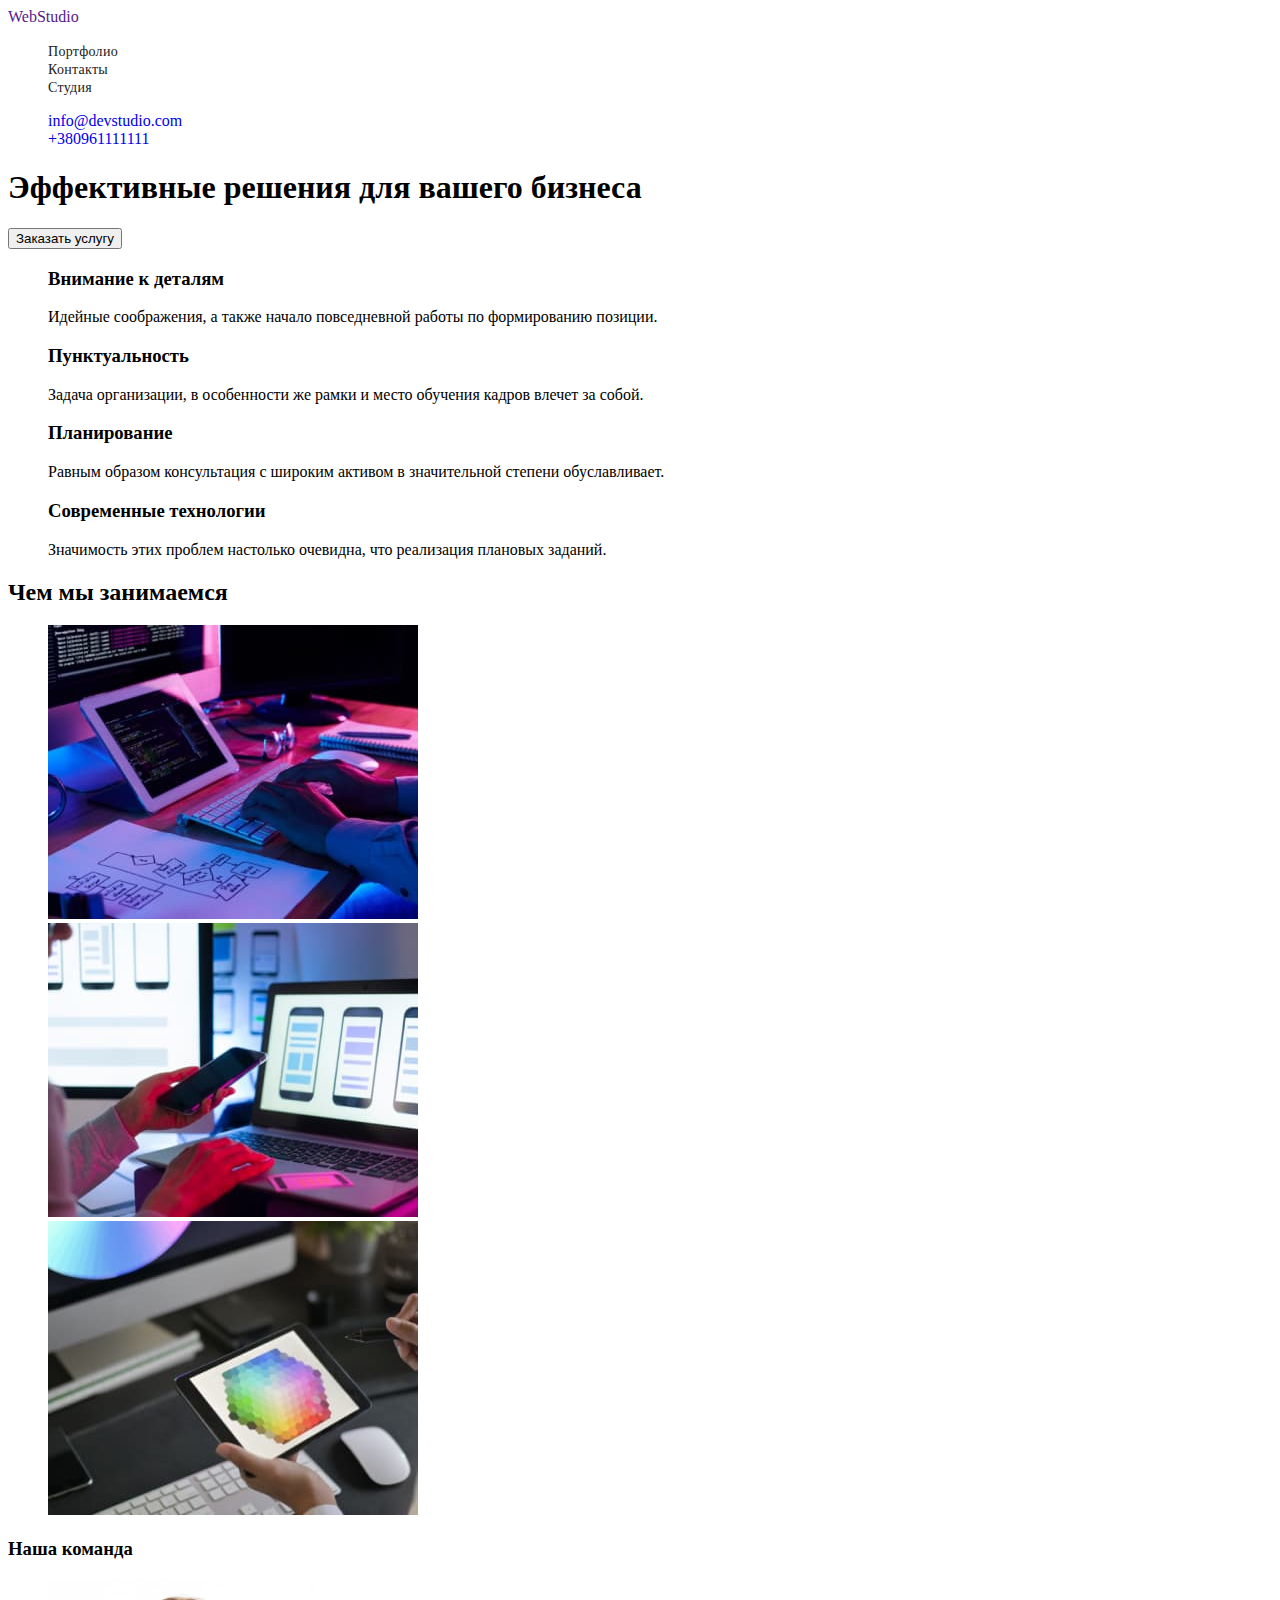
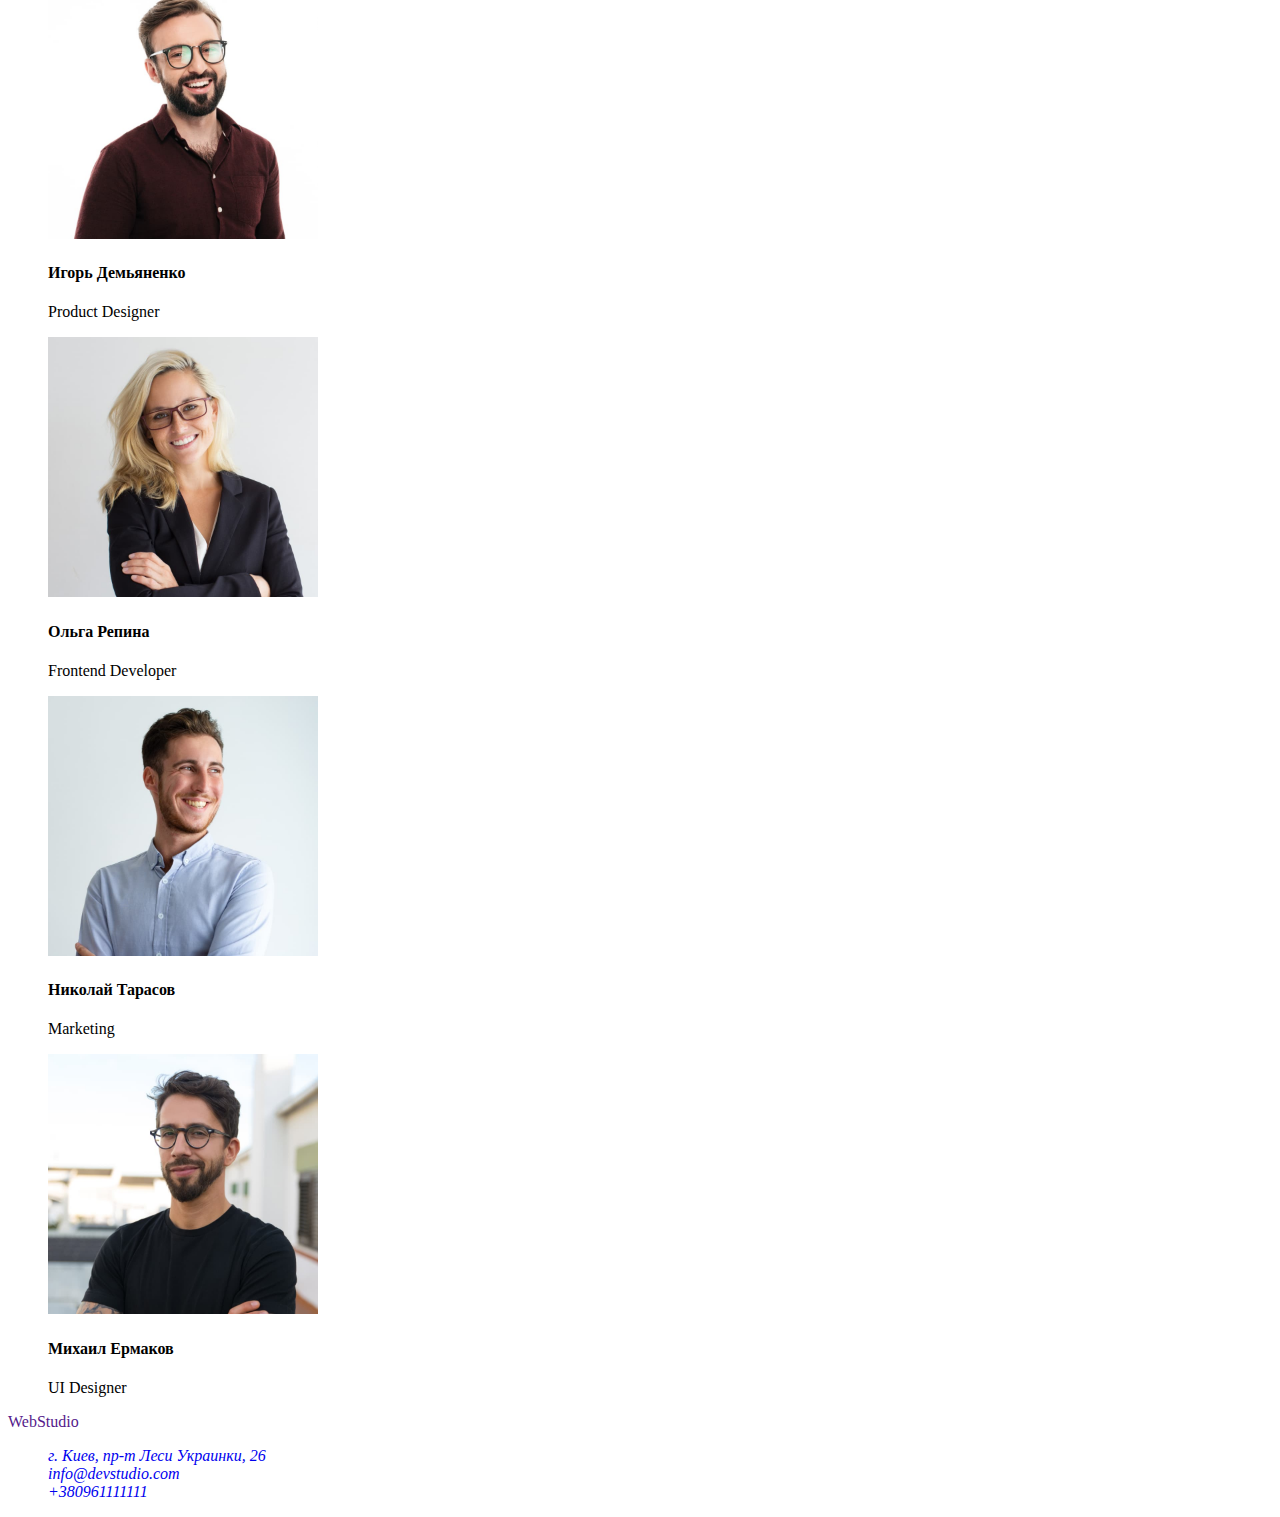
==== index.html @ b321ed25 "почав накладати стилі" ====
<!DOCTYPE html>
<html lang="ru">
<head>
    <meta charset="UTF-8">
    <meta http-equiv="X-UA-Compatible" content="IE=edge">
    <meta name="viewport" content="width=device-width, initial-scale=1.0">
    <title>WebStudio</title>
    <link rel="preconnect" href="https://fonts.googleapis.com">
    <link rel="preconnect" href="https://fonts.gstatic.com" crossorigin>
    <link 
    href="https://fonts.googleapis.com/css2?family=Raleway:wght@700&family=Roboto:wght@400;500;700;900&display=swap"
    rel="stylesheet">
    <link rel="stylesheet" href="./css/styles.css"/>
</head>
<body>
    <!--HEADER-->
   <header class="header">
    <nav class="navigation">
        <a class="logo link" href="">WebStudio</a>
    <ul class="menu list"> 
        <li class="menu-item">
            <a class="menu-link link" href="">Портфолио</a></li>
        <li class="menu-item">
            <a class="menu-link link" href="">Контакты</a></li>
        <li class="menu-item">
            <a class="menu-link link" href="">Студия</a></li>
    </ul>
    </nav>
    <ul class="list">
        <li>
            <a class="link" href="malito:info@devstudio.com">info@devstudio.com</a>
        </li>
        <li><a class="contact-phone-number link" href="tel:">+380961111111</a></li>
    </ul>
   </header> 
   <!--MAIN-->
   <main>
    <Section>
        <h1>Эффективные решения для вашего бизнеса</h1>
        <button type="submit">Заказать услугу</button>
    </Section>
    <section>
        <h2 hidden>Наши преимущества</h2>
        <ul class="list">
            <li><h3>Внимание к деталям</h3>
                <p>Идейные соображения, а также начало повседневной работы по формированию позиции.</p>
            </li>
            <li><h3>Пунктуальность</h3>
                <p>Задача организации, в особенности же рамки и место обучения кадров влечет за собой.</p>
            </li>
            <li><h3>Планирование</h3>
                <p>Равным образом консультация с широким активом в значительной степени обуславливает.</p>
            </li>
            <li><h3>Современные технологии</h3>
                <p>Значимость этих проблем настолько очевидна, что реализация плановых заданий.</p>
            </li>
        </ul>
    </section>
    <section>
        <h2>Чем мы занимаемся</h2>
        <ul class="list">
            <li>
                <img src="./images/img.jpg" alt="работа за компьютером" width="370" height="294">
            </li>
            <li>
                <img src="./images/img-2.jpg" alt="работа за компьютером" width="370" height="294">
            </li>
            <li>
                <img src="./images/img-3.jpg" alt="работа за компьютером" width="370" height="294">
            </li>
        </ul>
    </section>
    <section>
        <h3>Наша команда</h3>
    <ul class="list">
        <li><img src="./images/img-4.jpg" alt="Игорь Демьяненко" width="270" height="260">
            <h4>Игорь Демьяненко</h4>
            <p lang="en">Product Designer</p></li>
        <li><img src="./images/img-5.jpg" alt="Ольга Репина" width="270" height="260">
            <h4>Ольга Репина</h4>
            <p lang="en">Frontend Developer</p></li>
        <li><img src="./images/img-6.jpg" alt="Николай Тарасов" width="270" height="260">
            <h4>Николай Тарасов</h4>
            <p lang="en">Marketing</p></li>
        <li><img src="./images/img-7.jpg" alt="Михаил Ермаков" width="270" height="260">
            <h4>Михаил Ермаков</h4>
            <p lang="en">UI Designer</p></li>
    </ul>
    </section>
   </main>
   <footer>
    <a class="logo link" href="">WebStudio</a>
    <address>
        <ul class="list">
            <li><a class="link" href="https://goo.gl/maps/oq8JEiKkKyCuz6h78" target="_blank" rel="noopener noreferrer">г. Киев, пр-т Леси Украинки,
                26</a></li>
            <li><a class="link" href="malito:info@devstudio.com">info@devstudio.com</a></li>
            <li><a class="contact-phone-number link" href="tel:">+380961111111</a></li>
        </ul>
    </address>
   </footer>
</body>
</html>
---- css/styles.css ----
.list {
    list-style: none;
}
.link {
    text-decoration: none;
}
.menu-link{font-family: 'Roboto'sans-serif;
    font-style: normal;
    font-weight: 500;
    font-size: 14px;
    line-height: 16px;
    letter-spacing: 0.02em;

    color: #212121;}
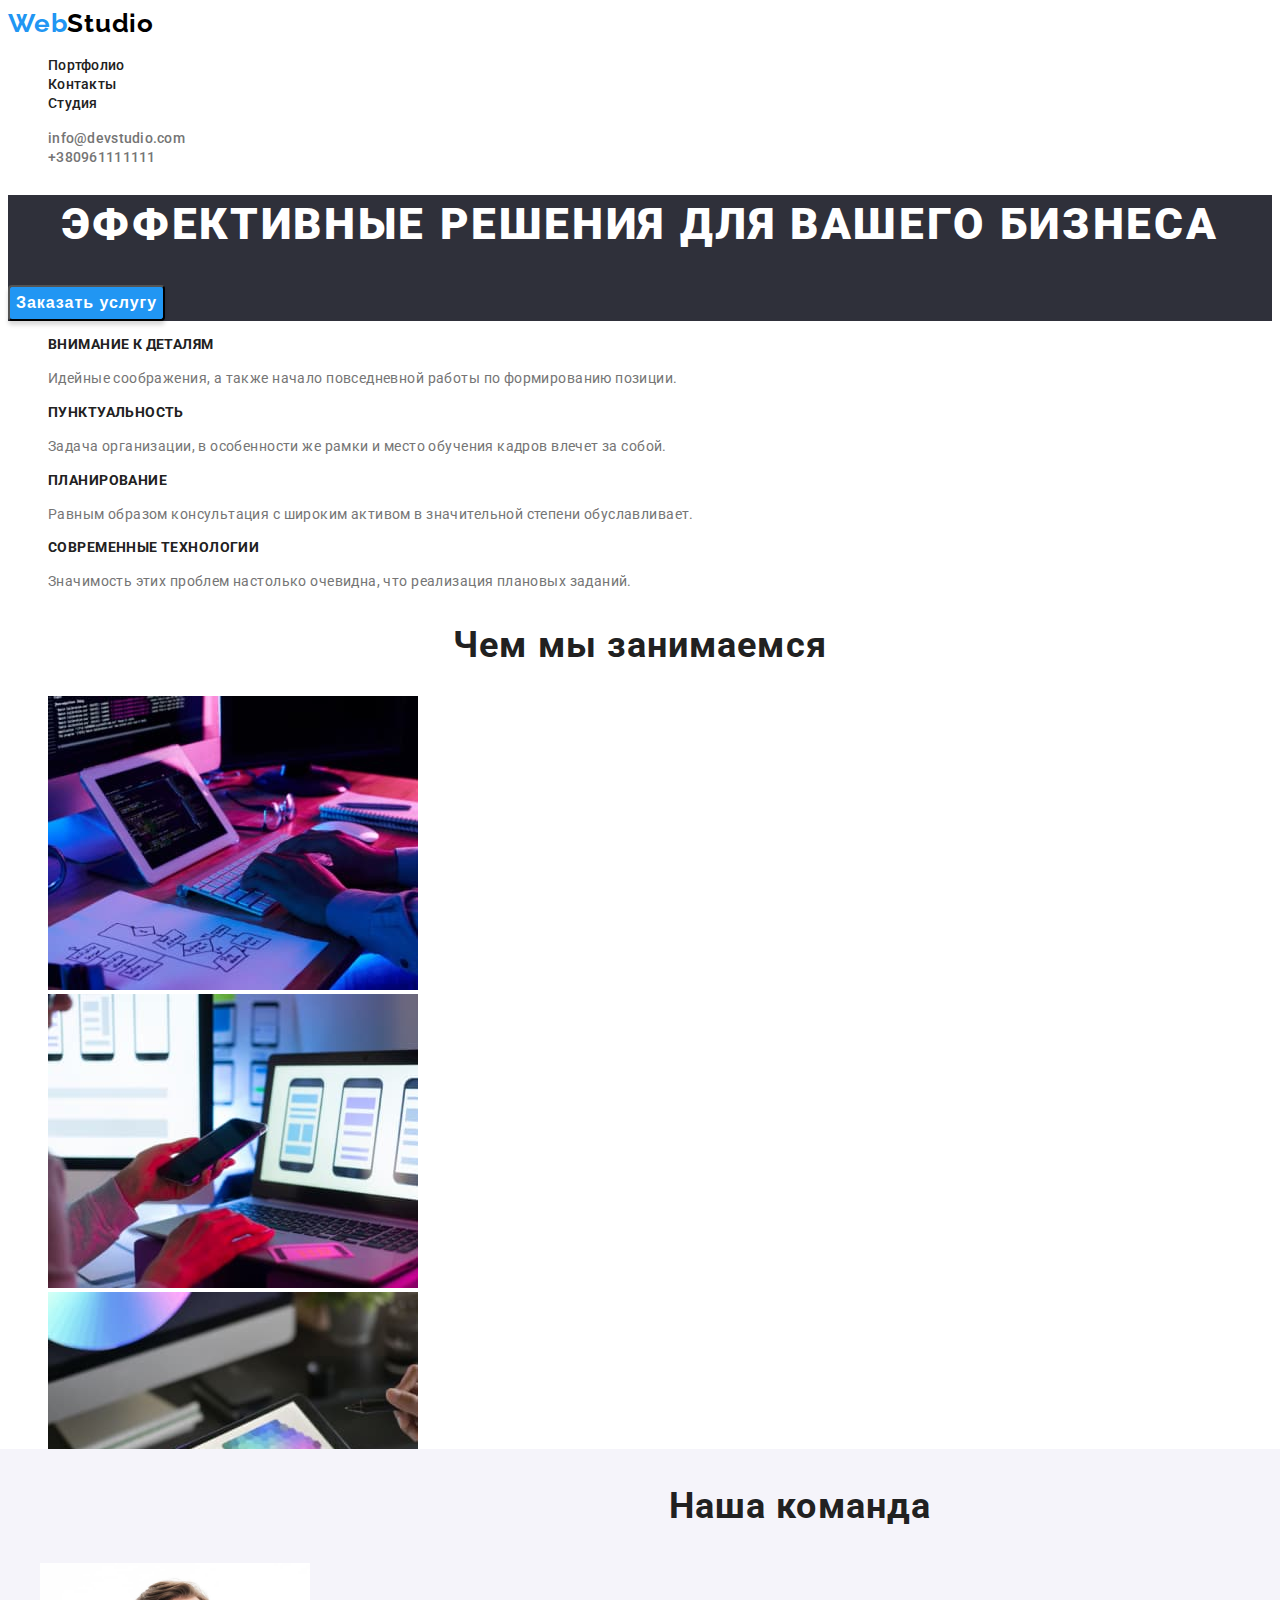
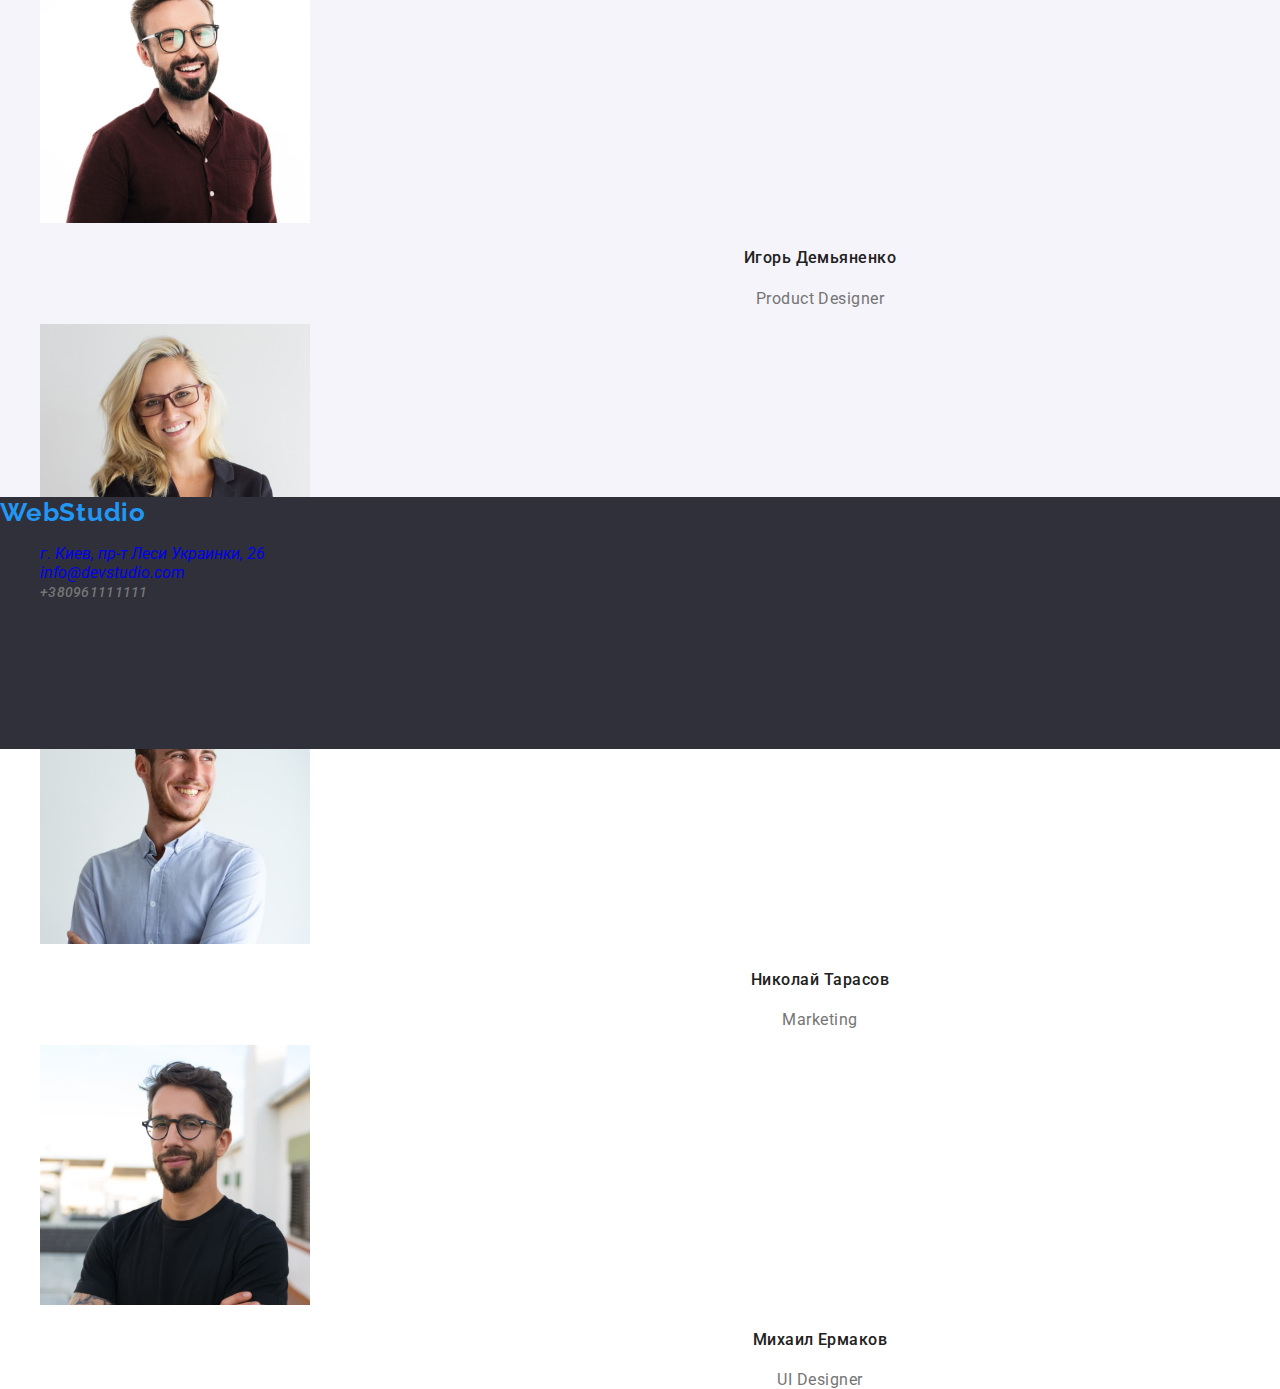
==== commit a3e100e6: "практично закінчив накладати стилі" ====
--- a/index.html
+++ b/index.html
@@ -16,7 +16,7 @@
     <!--HEADER-->
    <header class="header">
     <nav class="navigation">
-        <a class="logo link" href="">WebStudio</a>
+        <a class="logo link" href="">Web<span class="logo-studio">Studio</span></a>
     <ul class="menu list"> 
         <li class="menu-item">
             <a class="menu-link link" href="">Портфолио</a></li>
@@ -28,36 +28,36 @@
     </nav>
     <ul class="list">
         <li>
-            <a class="link" href="malito:info@devstudio.com">info@devstudio.com</a>
+            <a class="contact-mail link" href="malito:info@devstudio.com">info@devstudio.com</a>
         </li>
         <li><a class="contact-phone-number link" href="tel:">+380961111111</a></li>
     </ul>
    </header> 
    <!--MAIN-->
    <main>
-    <Section>
-        <h1>Эффективные решения для вашего бизнеса</h1>
-        <button type="submit">Заказать услугу</button>
+    <Section class="hero">
+        <h1 class="effective-solutions">Эффективные решения для вашего бизнеса</h1>
+        <button class="modal-button" type="submit">Заказать услугу</button>
     </Section>
     <section>
         <h2 hidden>Наши преимущества</h2>
         <ul class="list">
-            <li><h3>Внимание к деталям</h3>
-                <p>Идейные соображения, а также начало повседневной работы по формированию позиции.</p>
+            <li><h3 class="our-advantages">Внимание к деталям</h3>
+                <p class="advantages-text">Идейные соображения, а также начало повседневной работы по формированию позиции.</p>
             </li>
-            <li><h3>Пунктуальность</h3>
-                <p>Задача организации, в особенности же рамки и место обучения кадров влечет за собой.</p>
+            <li><h3 class="our-advantages">Пунктуальность</h3>
+                <p class="advantages-text">Задача организации, в особенности же рамки и место обучения кадров влечет за собой.</p>
             </li>
-            <li><h3>Планирование</h3>
-                <p>Равным образом консультация с широким активом в значительной степени обуславливает.</p>
+            <li><h3 class="our-advantages">Планирование</h3>
+                <p class="advantages-text">Равным образом консультация с широким активом в значительной степени обуславливает.</p>
             </li>
-            <li><h3>Современные технологии</h3>
-                <p>Значимость этих проблем настолько очевидна, что реализация плановых заданий.</p>
+            <li><h3 class="our-advantages">Современные технологии</h3>
+                <p class="advantages-text">Значимость этих проблем настолько очевидна, что реализация плановых заданий.</p>
             </li>
         </ul>
     </section>
     <section>
-        <h2>Чем мы занимаемся</h2>
+        <h2 class="about-us">Чем мы занимаемся</h2>
         <ul class="list">
             <li>
                 <img src="./images/img.jpg" alt="работа за компьютером" width="370" height="294">
@@ -70,25 +70,25 @@
             </li>
         </ul>
     </section>
-    <section>
-        <h3>Наша команда</h3>
+    <section class="our-team">
+        <h3 class="about-us">Наша команда</h3>
     <ul class="list">
         <li><img src="./images/img-4.jpg" alt="Игорь Демьяненко" width="270" height="260">
-            <h4>Игорь Демьяненко</h4>
-            <p lang="en">Product Designer</p></li>
+            <h4 class="name-our-team">Игорь Демьяненко</h4>
+            <p class="jobtitle-our-team" lang="en">Product Designer</p></li>
         <li><img src="./images/img-5.jpg" alt="Ольга Репина" width="270" height="260">
-            <h4>Ольга Репина</h4>
-            <p lang="en">Frontend Developer</p></li>
+            <h4 class="name-our-team">Ольга Репина</h4>
+            <p class="jobtitle-our-team" lang="en">Frontend Developer</p></li>
         <li><img src="./images/img-6.jpg" alt="Николай Тарасов" width="270" height="260">
-            <h4>Николай Тарасов</h4>
-            <p lang="en">Marketing</p></li>
+            <h4 class="name-our-team">Николай Тарасов</h4>
+            <p class="jobtitle-our-team" lang="en">Marketing</p></li>
         <li><img src="./images/img-7.jpg" alt="Михаил Ермаков" width="270" height="260">
-            <h4>Михаил Ермаков</h4>
-            <p lang="en">UI Designer</p></li>
+            <h4 class="name-our-team">Михаил Ермаков</h4>
+            <p class="jobtitle-our-team" lang="en">UI Designer</p></li>
     </ul>
     </section>
    </main>
-   <footer>
+   <footer class="footer">
     <a class="logo link" href="">WebStudio</a>
     <address>
         <ul class="list">
--- a/css/styles.css
+++ b/css/styles.css
@@ -4,11 +4,152 @@
 .link {
     text-decoration: none;
 }
-.menu-link{font-family: 'Roboto'sans-serif;
-    font-style: normal;
+
+body{
+font-family: 'Roboto', sans-serif;
+}
+
+.logo{
+    font-family: 'Raleway', sans-serif;
+        font-weight: 700;
+        font-size: 26px;
+        line-height: 1.19;
+        letter-spacing: 0.03em;
+    
+        color: #2196F3;
+}
+
+.logo-studio{
+ color:#000000;
+}
+
+.menu-link{
     font-weight: 500;
     font-size: 14px;
-    line-height: 16px;
+    line-height: 1.14;
     letter-spacing: 0.02em;
 
-    color: #212121;}+    color: #212121;
+}
+    .menu-link:hover,
+    .menu-link:focus{
+color: #2196F3;
+    }
+    
+    .contact-mail,
+    .contact-phone-number{
+            font-weight: 500;
+            font-size: 14px;
+            line-height: 1.14;
+            letter-spacing: 0.02em;
+        
+            color: #757575;
+    }
+        .contact-mail:hover,
+        .contact-phone-number:hover,
+                .contact-mail:focus,
+                .contact-phone-number :focus{   
+                    font-weight: 500;
+                    font-size: 14px;
+                    line-height: 1.14;
+                    letter-spacing: 0.02em;
+                
+                    color: #2196F3;
+                }
+                
+                .hero{
+                
+                    background: #2F303A;
+                }
+    
+                .effective-solutions{
+            font-weight: 900;
+            font-size: 44px;
+            line-height: 1.36;
+            text-align: center;
+            letter-spacing: 0.06em;
+            text-transform: uppercase;
+        
+            color: #FFFFFF; 
+    }
+ .modal-button{
+        font-weight: 700;
+        font-size: 16px;
+        line-height: 1.88;
+        display: flex;
+        align-items: center;
+        text-align: center;
+        letter-spacing: 0.06em;
+        cursor: pointer;
+    
+        color: #FFFFFF; 
+        
+ } 
+ .modal-button{
+    background: #2196F3;
+        box-shadow: 0px 4px 4px rgba(0, 0, 0, 0.15);
+        border-radius: 4px;
+ } 
+ .our-advantages{
+        font-weight: 700;
+        font-size: 14px;
+        line-height: 1.14;
+        letter-spacing: 0.03em;
+        text-transform: uppercase;
+    
+        color: #212121;
+ }
+ .advantages-text{
+        font-weight: 400;
+        font-size: 14px;
+        line-height: 1.71;
+        letter-spacing: 0.03em;
+    
+        color: #757575;
+ }
+ .about-us{
+        font-weight: 700;
+        font-size: 36px;
+        line-height: 1.17;
+        text-align: center;
+        letter-spacing: 0.03em;
+    
+        color: #212121;
+ }
+ .our-team{
+    position: absolute;
+        width: 1600px;
+        height: 648px;
+        left: 0px;
+        top: 1449px;
+    
+        background: #F5F4FA;
+ }
+ .name-our-team{
+        font-weight: 500;
+        font-size: 16px;
+        line-height: 1.19;
+        text-align: center;
+        letter-spacing: 0.03em;
+    
+        color: #212121;
+ }
+ .jobtitle-our-team{
+        font-weight: 400;
+        font-size: 16px;
+        line-height: 1.19;
+        text-align: center;
+        letter-spacing: 0.03em;
+    
+        color: #757575;
+ }
+ 
+ .footer{
+    position: absolute;
+        width: 1600px;
+        height: 252px;
+        left: 0px;
+        top: 2097px;
+    
+        background: #2F303A;
+ }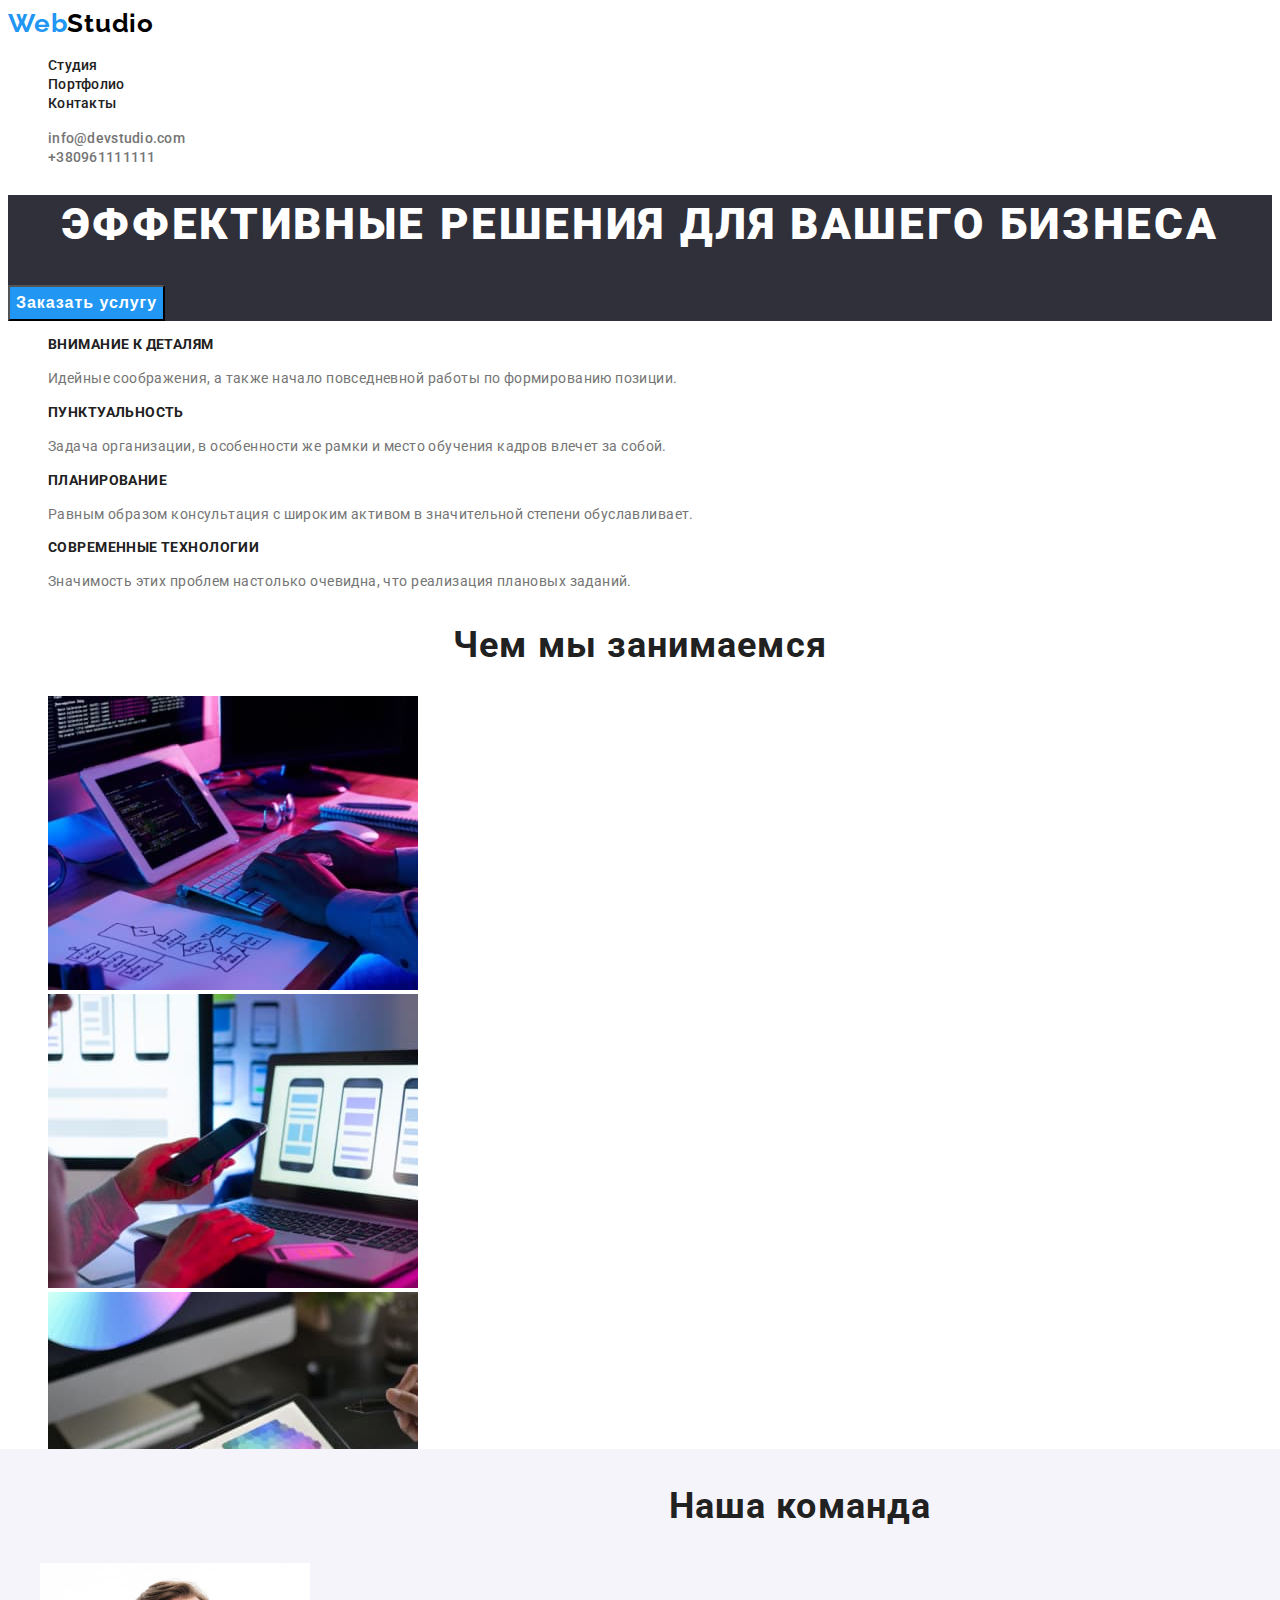
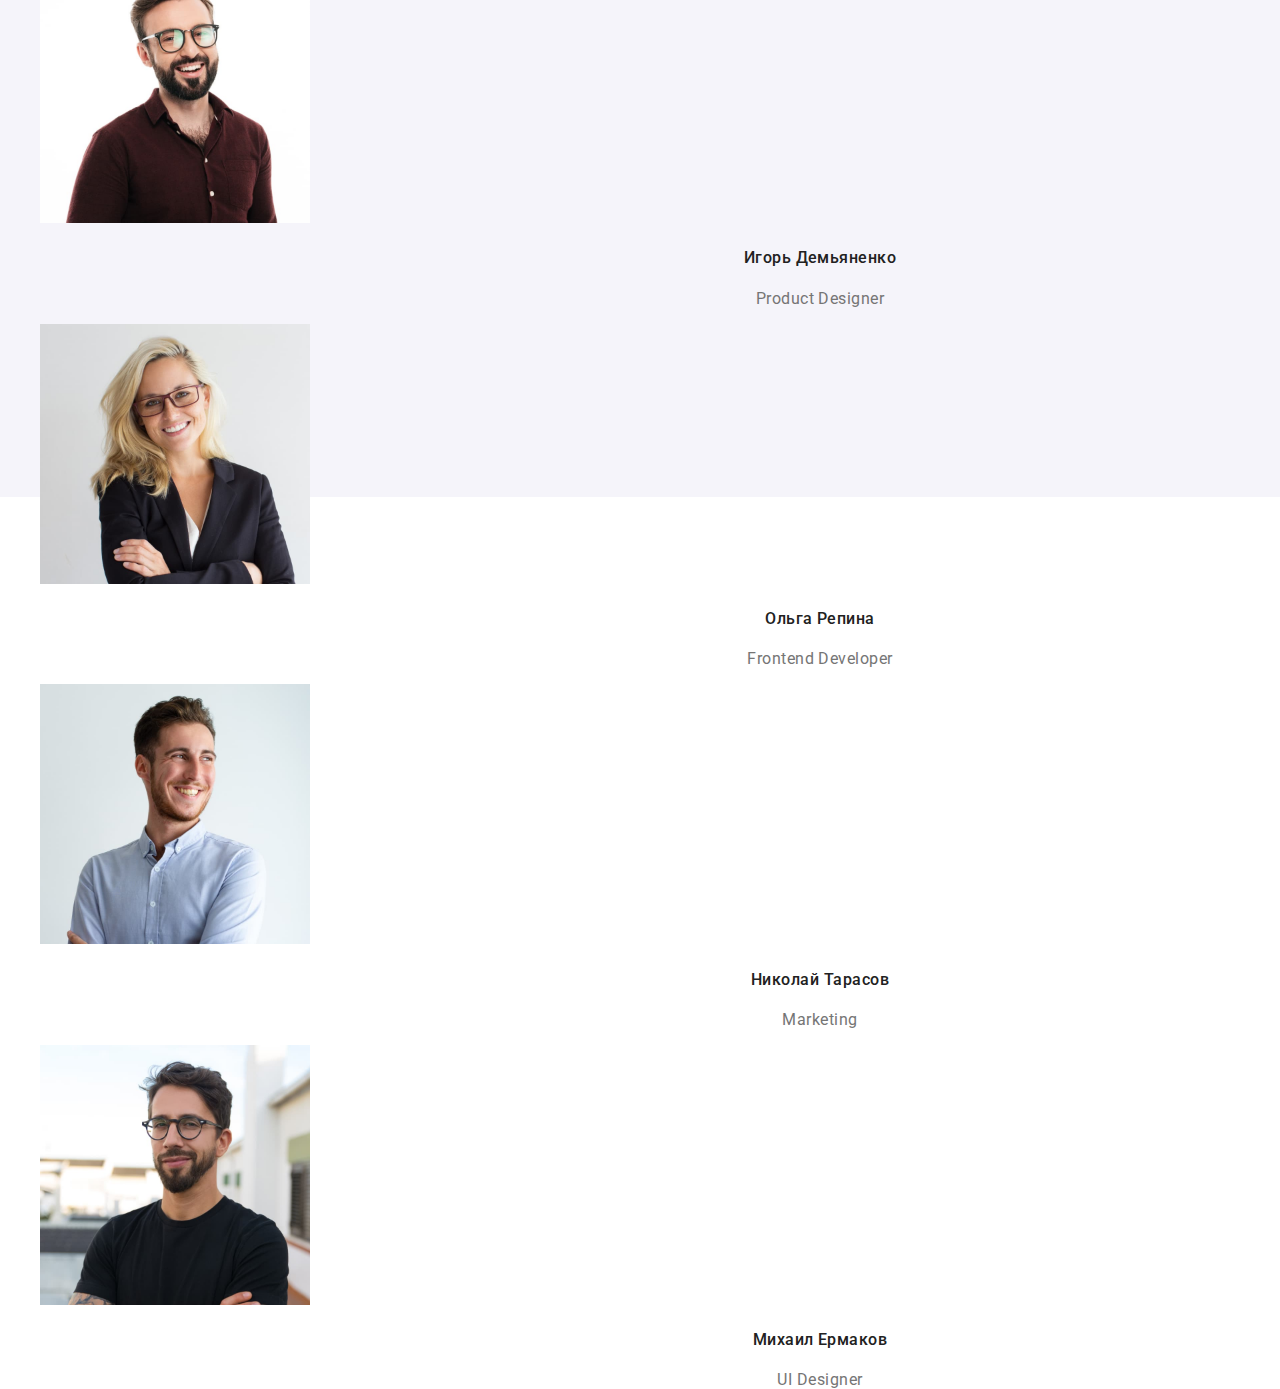
==== commit 60f834e8: "створив портфоліо хтмл" ====
--- a/index.html
+++ b/index.html
@@ -13,17 +13,18 @@
     <link rel="stylesheet" href="./css/styles.css"/>
 </head>
 <body>
-    <!--HEADER-->
+ 
+    <!-------- HEADER --------->
    <header class="header">
     <nav class="navigation">
         <a class="logo link" href="">Web<span class="logo-studio">Studio</span></a>
     <ul class="menu list"> 
         <li class="menu-item">
+            <a class="menu-link link" href="">Студия</a></li>
+        <li class="menu-item">
             <a class="menu-link link" href="">Портфолио</a></li>
         <li class="menu-item">
             <a class="menu-link link" href="">Контакты</a></li>
-        <li class="menu-item">
-            <a class="menu-link link" href="">Студия</a></li>
     </ul>
     </nav>
     <ul class="list">
@@ -33,11 +34,13 @@
         <li><a class="contact-phone-number link" href="tel:">+380961111111</a></li>
     </ul>
    </header> 
-   <!--MAIN-->
+   <!------------ /HEADER-------->
+   
+   <!-------------HERO---------->
    <main>
     <Section class="hero">
         <h1 class="effective-solutions">Эффективные решения для вашего бизнеса</h1>
-        <button class="modal-button" type="submit">Заказать услугу</button>
+        <button class="modal-button" type="button">Заказать услугу</button>
     </Section>
     <section>
         <h2 hidden>Наши преимущества</h2>
@@ -56,7 +59,12 @@
             </li>
         </ul>
     </section>
-    <section>
+
+     <!-------/HERO----------->
+
+     <!---ЧЕМ МЫ ЗАНИМАЕМСЯ-------->
+
+         <section>
         <h2 class="about-us">Чем мы занимаемся</h2>
         <ul class="list">
             <li>
@@ -70,6 +78,9 @@
             </li>
         </ul>
     </section>
+    <!---/ЧЕМ МЫ ЗАНИМАЕМСЯ-->
+
+    <!-----OUR TEAM------>
     <section class="our-team">
         <h3 class="about-us">Наша команда</h3>
     <ul class="list">
@@ -88,12 +99,15 @@
     </ul>
     </section>
    </main>
+   <!-------/OUR TEAM--------->
+
+   <!--------FOOTER---------->
    <footer class="footer">
     <a class="logo link" href="">WebStudio</a>
     <address>
         <ul class="list">
-            <li><a class="link" href="https://goo.gl/maps/oq8JEiKkKyCuz6h78" target="_blank" rel="noopener noreferrer">г. Киев, пр-т Леси Украинки,
-                26</a></li>
+            <li><a class="link" href="https://goo.gl/maps/oq8JEiKkKyCuz6h78" target="_blank" rel="noopener noreferrer">г. Киев, пр-т Леси Украинки,26
+            </a></li>
             <li><a class="link" href="malito:info@devstudio.com">info@devstudio.com</a></li>
             <li><a class="contact-phone-number link" href="tel:">+380961111111</a></li>
         </ul>
--- a/css/styles.css
+++ b/css/styles.css
@@ -9,6 +9,7 @@
 font-family: 'Roboto', sans-serif;
 }
 
+/* ======HEADER====== */
 .logo{
     font-family: 'Raleway', sans-serif;
         font-weight: 700;
@@ -56,6 +57,10 @@
                 
                     color: #2196F3;
                 }
+
+                /* =====/HEADER===== */
+
+                /* =====HERO===== */
                 
                 .hero{
                 
@@ -70,26 +75,35 @@
             letter-spacing: 0.06em;
             text-transform: uppercase;
         
-            color: #FFFFFF; 
+            color: #FFFFFF;
+            background: #2F303A;
     }
  .modal-button{
+    
+        cursor: pointer;
         font-weight: 700;
-        font-size: 16px;
-        line-height: 1.88;
-        display: flex;
-        align-items: center;
-        text-align: center;
-        letter-spacing: 0.06em;
-        cursor: pointer;
-    
-        color: #FFFFFF; 
+            font-size: 16px;
+            line-height: 1.88;
+        
+            display: flex;
+            align-items: center;
+            text-align: center;
+            letter-spacing: 0.06em;
+        
+            color: #FFFFFF;
+            background: #2196F3;
         
  } 
- .modal-button{
-    background: #2196F3;
-        box-shadow: 0px 4px 4px rgba(0, 0, 0, 0.15);
-        border-radius: 4px;
- } 
+ 
+ .modal-button:hover,
+ .modal-button:focus{
+    background-color: #188ce8;
+ }
+
+ /* =====/HERO===== */
+
+ /* =====OUR ADVANTAGES===== */
+ 
  .our-advantages{
         font-weight: 700;
         font-size: 14px;
@@ -99,6 +113,7 @@
     
         color: #212121;
  }
+ 
  .advantages-text{
         font-weight: 400;
         font-size: 14px;
@@ -107,6 +122,8 @@
     
         color: #757575;
  }
+ 
+ /* =======OUR TEAM======= */
  .about-us{
         font-weight: 700;
         font-size: 36px;
@@ -143,13 +160,10 @@
     
         color: #757575;
  }
+ /* =======/OUR TEAM======= */
+ 
+ /* =====FOOTER===== */
  
  .footer{
-    position: absolute;
-        width: 1600px;
-        height: 252px;
-        left: 0px;
-        top: 2097px;
-    
-        background: #2F303A;
+background: #2F303A;
  }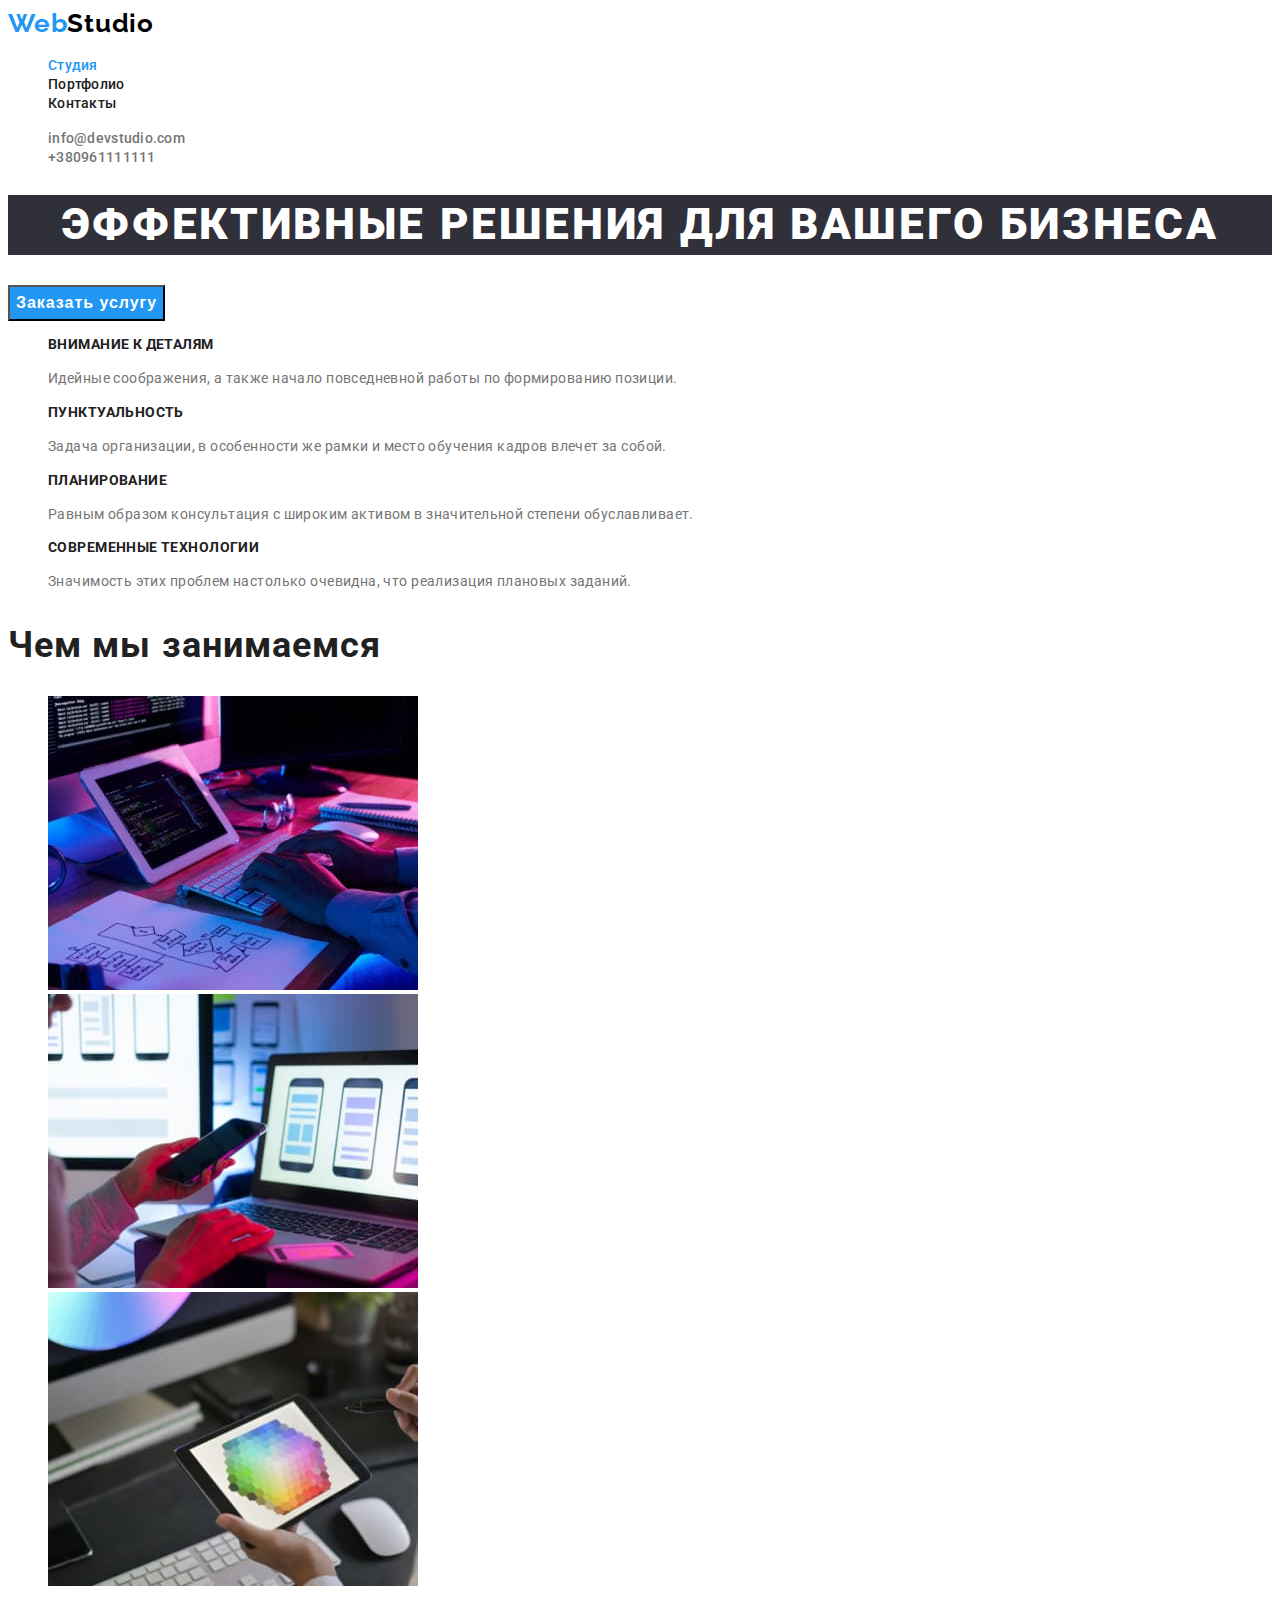
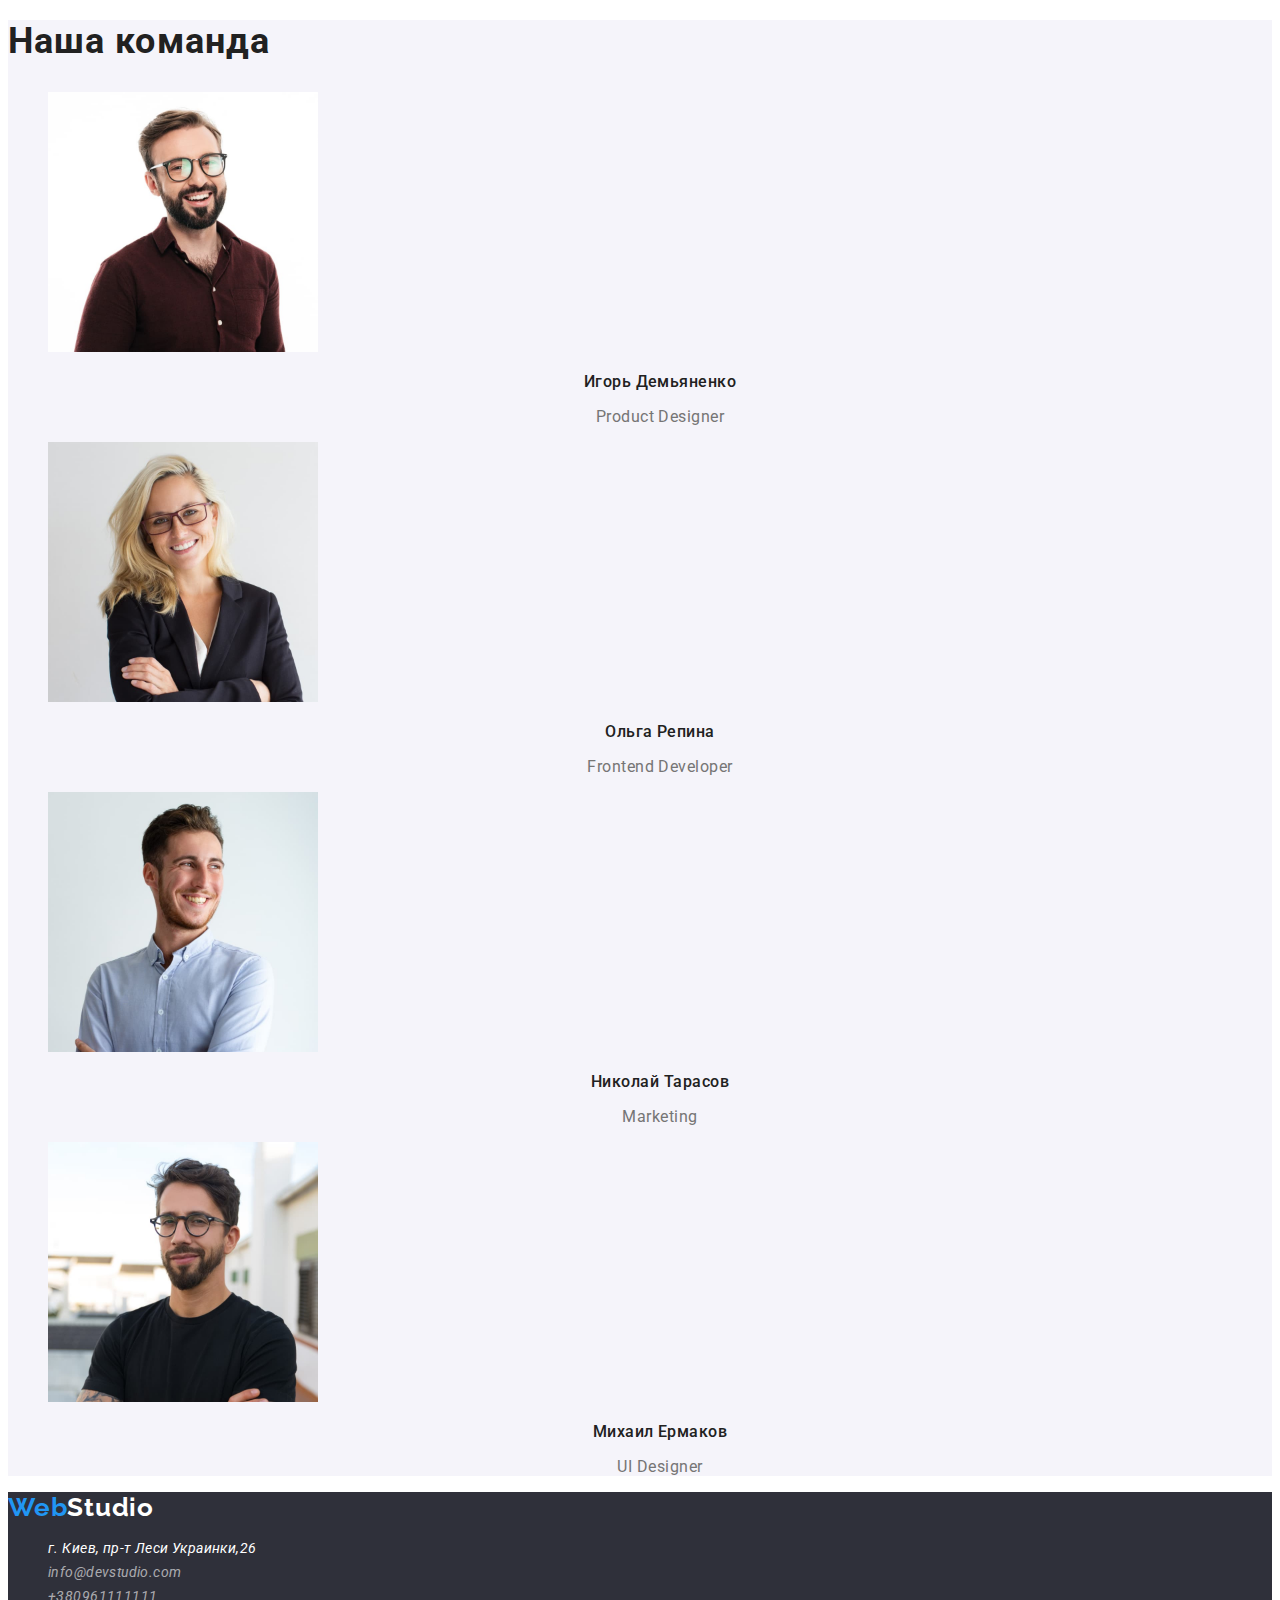
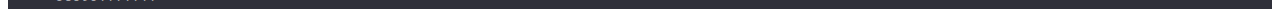
==== commit f9b8b248: "домашня робота 2-3 закінчено" ====
--- a/index.html
+++ b/index.html
@@ -20,9 +20,9 @@
         <a class="logo link" href="">Web<span class="logo-studio">Studio</span></a>
     <ul class="menu list"> 
         <li class="menu-item">
-            <a class="menu-link link" href="">Студия</a></li>
+            <a class="menu-link link current" href="./index.html">Студия</a></li>
         <li class="menu-item">
-            <a class="menu-link link" href="">Портфолио</a></li>
+            <a class="menu-link link" href="./portfolio.html">Портфолио</a></li>
         <li class="menu-item">
             <a class="menu-link link" href="">Контакты</a></li>
     </ul>
@@ -38,10 +38,10 @@
    
    <!-------------HERO---------->
    <main>
-    <Section class="hero">
+    <section class="hero">
         <h1 class="effective-solutions">Эффективные решения для вашего бизнеса</h1>
         <button class="modal-button" type="button">Заказать услугу</button>
-    </Section>
+    </section>
     <section>
         <h2 hidden>Наши преимущества</h2>
         <ul class="list">
@@ -64,17 +64,17 @@
 
      <!---ЧЕМ МЫ ЗАНИМАЕМСЯ-------->
 
-         <section>
+    <section>
         <h2 class="about-us">Чем мы занимаемся</h2>
         <ul class="list">
             <li>
-                <img src="./images/img.jpg" alt="работа за компьютером" width="370" height="294">
+                <img src="./images/img.jpg" alt="работа за компьютером" width="370">
             </li>
             <li>
-                <img src="./images/img-2.jpg" alt="работа за компьютером" width="370" height="294">
+                <img src="./images/img-2.jpg" alt="работа за компьютером" width="370">
             </li>
             <li>
-                <img src="./images/img-3.jpg" alt="работа за компьютером" width="370" height="294">
+                <img src="./images/img-3.jpg" alt="работа за компьютером" width="370">
             </li>
         </ul>
     </section>
@@ -82,34 +82,34 @@
 
     <!-----OUR TEAM------>
     <section class="our-team">
-        <h3 class="about-us">Наша команда</h3>
-    <ul class="list">
+        <h2 class="about-us">Наша команда</h2>
+     <ul class="list">
         <li><img src="./images/img-4.jpg" alt="Игорь Демьяненко" width="270" height="260">
-            <h4 class="name-our-team">Игорь Демьяненко</h4>
+            <h3 class="name-our-team">Игорь Демьяненко</h3>
             <p class="jobtitle-our-team" lang="en">Product Designer</p></li>
         <li><img src="./images/img-5.jpg" alt="Ольга Репина" width="270" height="260">
-            <h4 class="name-our-team">Ольга Репина</h4>
+            <h3 class="name-our-team">Ольга Репина</h3>
             <p class="jobtitle-our-team" lang="en">Frontend Developer</p></li>
         <li><img src="./images/img-6.jpg" alt="Николай Тарасов" width="270" height="260">
-            <h4 class="name-our-team">Николай Тарасов</h4>
+            <h3 class="name-our-team">Николай Тарасов</h3>
             <p class="jobtitle-our-team" lang="en">Marketing</p></li>
         <li><img src="./images/img-7.jpg" alt="Михаил Ермаков" width="270" height="260">
-            <h4 class="name-our-team">Михаил Ермаков</h4>
+            <h3 class="name-our-team">Михаил Ермаков</h3>
             <p class="jobtitle-our-team" lang="en">UI Designer</p></li>
-    </ul>
+     </ul>
     </section>
    </main>
    <!-------/OUR TEAM--------->
 
    <!--------FOOTER---------->
    <footer class="footer">
-    <a class="logo link" href="">WebStudio</a>
-    <address>
+    <a class="logo-footer link" href="">Web<span class="logo-studio-footer">Studio</span></a>
+    <address class="adress-footer">
         <ul class="list">
-            <li><a class="link" href="https://goo.gl/maps/oq8JEiKkKyCuz6h78" target="_blank" rel="noopener noreferrer">г. Киев, пр-т Леси Украинки,26
+            <li><a class="link adress-footer" href="https://goo.gl/maps/oq8JEiKkKyCuz6h78" target="_blank" rel="noopener noreferrer">г. Киев, пр-т Леси Украинки,26
             </a></li>
-            <li><a class="link" href="malito:info@devstudio.com">info@devstudio.com</a></li>
-            <li><a class="contact-phone-number link" href="tel:">+380961111111</a></li>
+            <li><a class="link mail-footer" href="malito:info@devstudio.com">info@devstudio.com</a></li>
+            <li><a class="contact-phone-number-footer link" href="tel:">+380961111111</a></li>
         </ul>
     </address>
    </footer>
--- a/css/styles.css
+++ b/css/styles.css
@@ -36,7 +36,6 @@
     .menu-link:focus{
 color: #2196F3;
     }
-    
     .contact-mail,
     .contact-phone-number{
             font-weight: 500;
@@ -62,12 +61,8 @@
 
                 /* =====HERO===== */
                 
-                .hero{
-                
-                    background: #2F303A;
-                }
-    
-                .effective-solutions{
+    
+.effective-solutions{
             font-weight: 900;
             font-size: 44px;
             line-height: 1.36;
@@ -102,6 +97,43 @@
 
  /* =====/HERO===== */
 
+ /* ======BUTTON PORTFOLIO===== */
+
+ .button-portfolio{
+    cursor: pointer;
+    font-weight: 500;
+        font-size: 16px;
+        line-height: 1.6;
+        letter-spacing: 0.03em;
+    
+        color: #212121;
+    
+ }
+
+ .button-portfolio:hover,
+ .button-portfolio:focus{
+background: #2196F3;
+color: #FFFFFF;
+
+ }
+ /* ======Наши работы Портфолио===== */
+ .project-name{
+    font-weight: 700;
+        font-size: 18px;
+        line-height: 2.0;
+        letter-spacing: 0.06em;
+    
+        color: #212121;
+ }
+
+ .product-name{
+        font-size: 16px;
+        line-height: 1.9;
+        letter-spacing: 0.03em;
+    
+        color: #757575;
+ }
+
  /* =====OUR ADVANTAGES===== */
  
  .our-advantages{
@@ -115,7 +147,6 @@
  }
  
  .advantages-text{
-        font-weight: 400;
         font-size: 14px;
         line-height: 1.71;
         letter-spacing: 0.03em;
@@ -124,24 +155,20 @@
  }
  
  /* =======OUR TEAM======= */
+ 
+ .our-team{
+    background: #F5F4FA;
+ }
+ 
  .about-us{
         font-weight: 700;
         font-size: 36px;
         line-height: 1.17;
-        text-align: center;
-        letter-spacing: 0.03em;
-    
-        color: #212121;
- }
- .our-team{
-    position: absolute;
-        width: 1600px;
-        height: 648px;
-        left: 0px;
-        top: 1449px;
-    
-        background: #F5F4FA;
- }
+        letter-spacing: 0.03em;
+    
+        color: #212121;
+ }
+ 
  .name-our-team{
         font-weight: 500;
         font-size: 16px;
@@ -152,7 +179,6 @@
         color: #212121;
  }
  .jobtitle-our-team{
-        font-weight: 400;
         font-size: 16px;
         line-height: 1.19;
         text-align: center;
@@ -164,6 +190,35 @@
  
  /* =====FOOTER===== */
  
+ .logo-footer{
+font-family: 'Raleway', sans-serif;
+    font-style: normal;
+    font-weight: 700;
+    font-size: 26px;
+    line-height: 1.19;
+    letter-spacing: 0.03em;
+    color: #2196F3;
+ }
+ .logo-studio-footer{
+color: #FFFFFF;
+ }
  .footer{
-background: #2F303A;
- }+    background: #2F303A;
+}
+.adress-footer{
+    font-size: 14px;
+        line-height: 1.7;
+        letter-spacing: 0.03em;
+        color: #FFFFFF;
+}
+.mail-footer,
+.contact-phone-number-footer{
+    font-size: 14px;
+        line-height: 1.7;
+        letter-spacing: 0.03em;
+    
+        color: rgba(255, 255, 255, 0.6);
+}
+.current {
+    color: #2196F3;
+}
